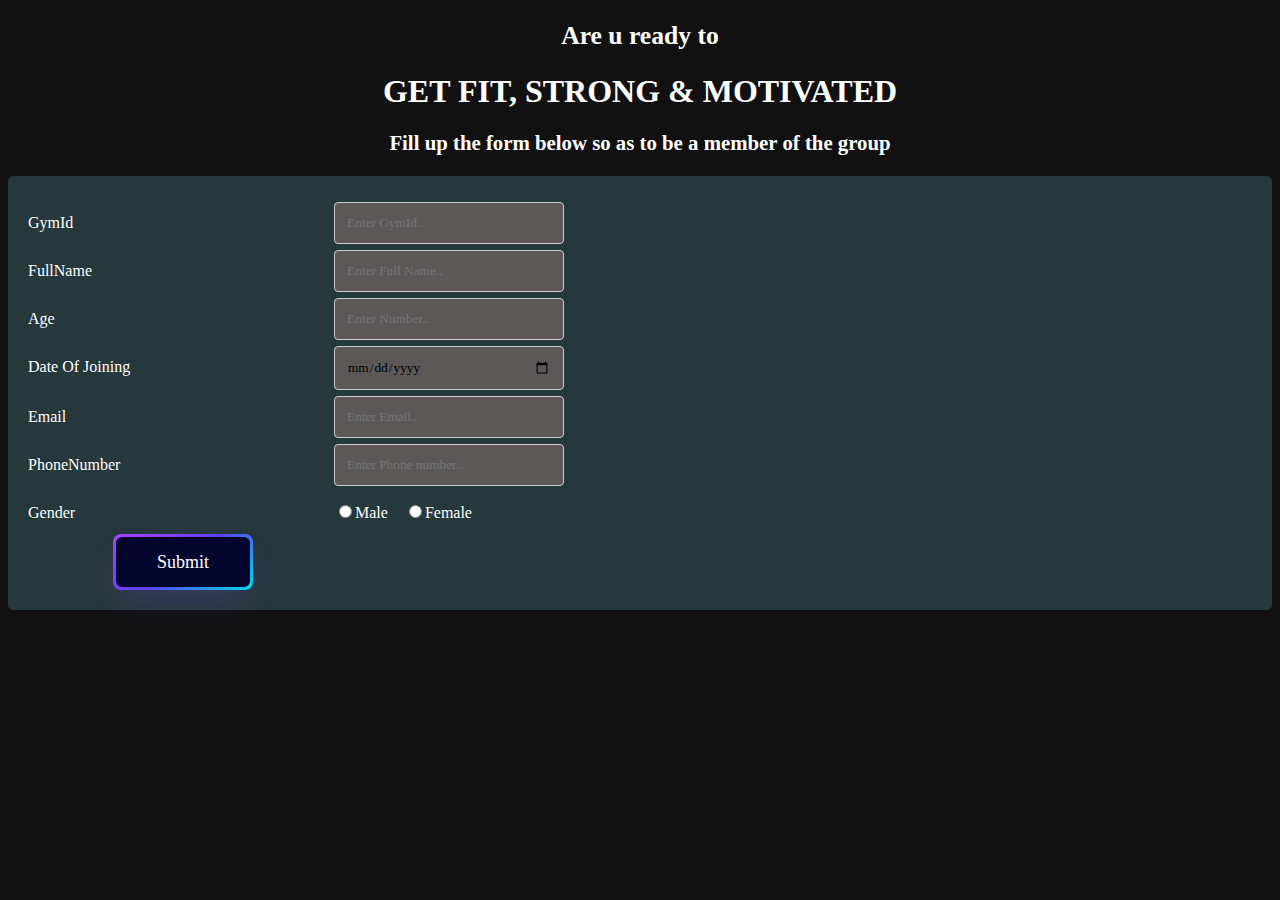
==== register.html @ e8f960aa "Add files via upload" ====
<!DOCTYPE html>
<html>
<head>
	<title></title>
	<link rel="stylesheet" type="text/css" href="css/register.css">
	<script type="text/javascript" src="scripts/register.js"></script>
	<meta charset="utf-8">
	<meta name="viewport" content="width=device-width, initial-scale=1.0">
</head>
<body>
	<h2>Are u ready to </h2>
	<h1>GET FIT, STRONG & MOTIVATED</h1>
	<h3>Fill up the form below so as to be a member of the group</h3>
	<div class="container">
 	 <form name="mygymForm" action="php/register.php" onsubmit="return validateForm()" method="post">
    <div class="row">
      <div class="sect1">
        <label for="gymid">GymId</label>
      </div>
      <div class="sect2">
        <input type="number" name="GymId" placeholder="Enter GymId..">
      </div>
    </div>
    <div class="row">
      <div class="sect1">
        <label for="FullName">FullName</label>
      </div>
      <div class="sect2">
        <input type="text" name="FullName" placeholder="Enter Full Name..">
      </div>
    </div>
    <div class="row">
      <div class="sect1">
        <label for="Age">Age</label>
      </div>
      <div class="sect2">
        <input type="number" name="Age" placeholder="Enter Number..">
      </div>
    </div>
    <div class="row">
      <div class="sect1">
        <label for="DateOfJoining">Date Of Joining</label>
      </div>
      <div class="sect2">
        <input type="date" name="DateOfJoining" placeholder="Enter Date Of Joining..">
      </div>
    </div>
    <div class="row">
      <div class="sect1">
        <label for="Email">Email</label>
      </div>
      <div class="sect2">
        <input type="email" name="Email" placeholder="Enter Email..">
      </div>
    </div>
    <div class="row">
      <div class="sect1">
        <label for="PhoneNumber">PhoneNumber</label>
      </div>
      <div class="sect2">
        <input type="number" name="PhoneNumber" placeholder="Enter Phone number.." max="10">
      </div>
    </div>
    <div class="row">
      <div class="sect1">
        <label>Gender</label>
      </div>
      <div class="sect2">
        <input type="radio" value="male" name="Gender" id="male"><label for="male">Male</label>
		<input type="radio" value="female" name="Gender" id="female"><label for="female">Female</label>
      </div>
    </div>
    <button class="button">
 	  <span class="text">Submit</span>
	</button>
</form>
</div>
	
</body>
</html>
---- css/register.css ----
*
{
	font-family: "Trebuchet MS"
}
body
{
	background-color: #111;
	color: #fff;
}
h1
{
	text-align: center;
	font-size: 2rem;
}
h2
{
	font-size: 1.6rem;
	text-align: center;
}
h3
{
	font-size: 1.3rem;
	text-align: center;
}
input[type=text],input[type=number],input[type=date],input[type=email]{
  width: 25%;
  padding: 12px;
  border: 1px solid #ccc;
  border-radius: 4px;
  box-sizing: border-box;
  resize: vertical;
  background-color: #5C5858;
}

label {
  padding: 12px 12px 12px 0;
  display: inline-block;
}

.container {
  border-radius: 5px;
  background-color: #25383C;
  padding: 20px;
}

.sect1 {
  float: left;
  width: 25%;
  margin-top: 6px;
}
.sect2 {
  float: left;
  width: 75%;
  margin-top: 6px;
}
.row:after {
  content: "";
  display: table;
  clear: both;
}
@media screen and (max-width: 600px) {
  .sect1, .sect2, input[type=submit] {
    width: 100%;
    margin-top: 0;
  }
}
form button {
 align-items: center;
 background-image: linear-gradient(144deg,#AF40FF, #5B42F3 50%,#00DDEB);
 border: 0;
 border-radius: 8px;
 box-shadow: rgba(151, 65, 252, 0.2) 0 15px 30px -5px;
 box-sizing: border-box;
 color: #FFFFFF;
 display: flex;
 font-family: Phantomsans, sans-serif;
 font-size: 18px;
 justify-content: center;
 line-height: 1em;
 max-width: 100%;
 min-width: 140px;
 padding: 3px;
 text-decoration: none;
 user-select: none;
 -webkit-user-select: none;
 touch-action: manipulation;
 white-space: nowrap;
 cursor: pointer;
 transition: all .3s;
 position: relative;
 left: 85px;
}

form button:active,
form button:hover {
 outline: 0;
}

form button span {
 background-color: rgb(5, 6, 45);
 padding: 16px 24px;
 border-radius: 6px;
 width: 100%;
 height: 100%;
 transition: 300ms;
}

form button:hover span {
 background: none;
}

form button:active {
 transform: scale(0.9);
}
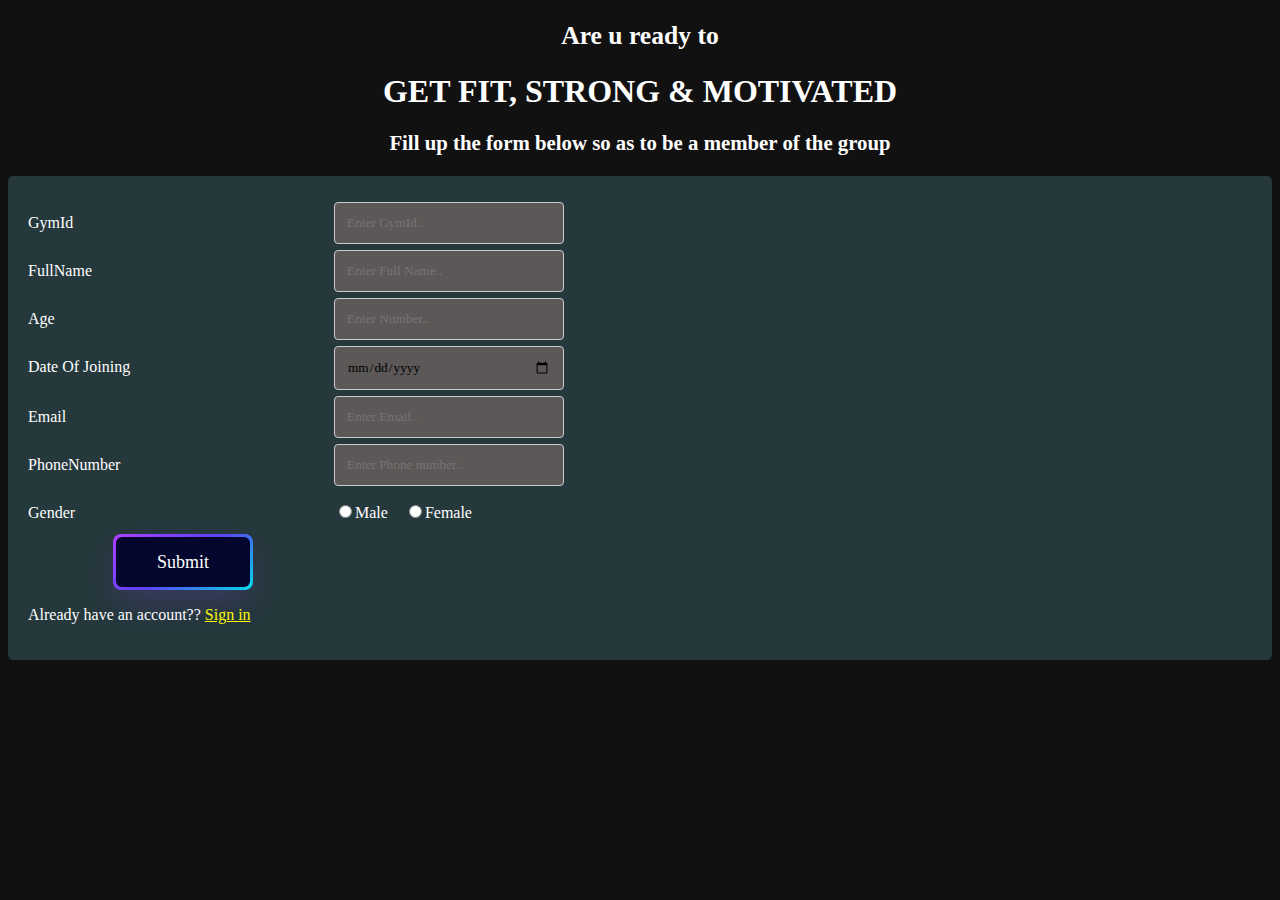
==== commit 82d91bb5: "Add files via upload" ====
--- a/register.html
+++ b/register.html
@@ -58,7 +58,7 @@
         <label for="PhoneNumber">PhoneNumber</label>
       </div>
       <div class="sect2">
-        <input type="number" name="PhoneNumber" placeholder="Enter Phone number.." max="10">
+        <input type="number" name="PhoneNumber" placeholder="Enter Phone number..">
       </div>
     </div>
     <div class="row">
@@ -74,7 +74,7 @@
  	  <span class="text">Submit</span>
 	</button>
 </form>
+<p>Already have an account?? <a href="login.html" style="color: yellow">Sign in</a></p>
 </div>
-	
 </body>
 </html>